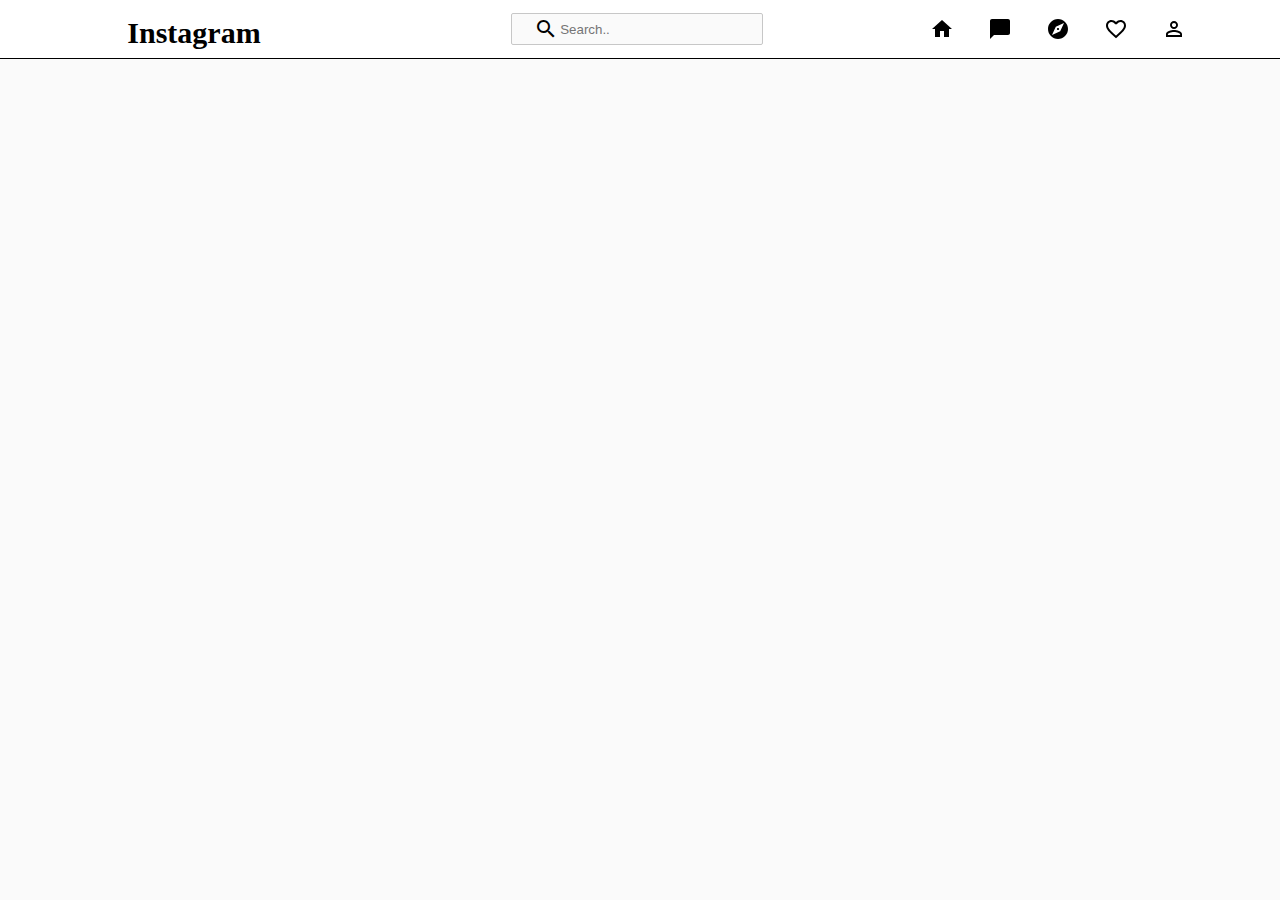
==== video.html @ 0cdd3cdc "Follow/Unfollow, like/unlike, video grid added" ====
<!DOCTYPE html>
<html>
    <head>
        <title>Shutter</title>
        <link rel="stylesheet" href="index.css">
        <link href="https://fonts.googleapis.com/icon?family=Material+Icons"rel="stylesheet">
        <script type="module" src="./scripts/Generator.js"></script>
        <script type="module">
            import {eventHandlers} from './scripts/EventHandlers.js';
            window.eventHandlers = eventHandlers;
        </script>
    </head>
    <body>
    <!-- Main content -->
    <div id="mainContainer">
        <!-- HEADER -->
        <!-- navbar -->
        <header class="container" id="navbar">
            <nav>
                    <div id="brand">Instagram</div>
                    <div id="searchBar">
                        <div id="withIcon">
                            <span class="material-icons">search</span><input type="text" placeholder="Search..">
                        </div>
                    </div>
                    <div id="navigationButtons">
                        <div class="icon"><img src="./icons/home-24px.svg" class="navigationIcons"></div>
                        <div class="icon"><img src="./icons/chat_bubble-24px.svg" class="navigationIcons"></div>
                        <div class="icon"><img src="./icons/explore-24px.svg" class="navigationIcons"></div>
                        <div class="icon"><img src="./icons/favorite_border-24px.svg" class="navigationIcons"></div>
                        <div class="icon"><img src="./icons/perm_identity-24px.svg" class="navigationIcons"></div>
                    </div>
                </ul>
            </nav>
        </header>
        
        <!-- HEADER ENDS -->

        <!-- CONTENT -->
        <!-- profile section -->
        <div id="mainBody">
            
        </div>
    </div>
    </body>
</html>
---- index.css ----
/* navbar */
html{
    font-size : 10px;
    scroll-behavior:smooth;
}
.space{
    padding: 0 2rem;
}

.newLine{
    margin-top: 0.6rem;
    margin-bottom: 0rem;
}

body{
    margin : 0rem;
    padding : 0rem;
    background-color: #fafafa;
}
#mainContainer{
    width:100%;
}
#brand{
    cursor: pointer;
    font-family: "Party LET", "Curlz MT", fantasy;
    color :black;
    font-weight: bold;
}
#navbar{
    position : fixed;
    width: 100%;
    padding-top: 0.8rem;
    overflow: hidden;
    border-bottom: 0.1rem solid black;
    opacity: 1;
    z-index : 100;
    top: 0;
    left: 0;
    background-color: #ffffff;
    /* to do center the navbar when width is less than 100% */
}
nav{
    display: flex;
    flex-direction: row;
    justify-content: center;
    font-size: 3rem;
    align-items: flex-end;
    margin : 0 0 0.8rem 0;
    padding-left: 5rem;
}
#withIcon{
    display: flex;
    align-items: center;
    justify-content: center;
    border-radius: 0.2rem;
    height: 3rem;
    background-color : #fafafa;
    border : 0.1rem solid #c7c7c7;
    width : 25rem;
    margin-bottom: 0.5rem;
    margin-top: 0.5rem;
}

.navigationIcons{
    padding : 0.2rem 0.5rem 0.2rem 0.5rem;
}

#searchBar{
    margin: 0 15rem 0 25rem;
}

input{
    display: flex;
    text-align: left;
    background-color: #fafafa;
    border-style: none;
}

input:focus{
    outline: none;
}

#navigationButtons{
    display: inline-flex;
    flex-wrap: nowrap;
    flex-direction: row;
}

.icon{
    padding-left: 1.2rem;
    padding-right : 1.2rem;
    vertical-align: middle;
    color:white;
    cursor : pointer;
    transition : 0.1s ease-in;
}

.icon:hover{
    transform : scale(1.5, 1.5);
}

.material-icons{
    cursor : pointer;
    transition : 0.1s ease-in;
}
.material-icons:hover{
    transform : scale(1.5, 1.5);
}


/* profile section(image, bio) */

#profile{
    align-items: flex-start;
    display: flex;
    justify-content : center;
    gap : 10rem;
    padding-top : 10rem;
    margin-bottom: 5rem;
    flex-direction: row;
}

.profileBorder{
    border-bottom: 0.1rem solid black;
    width : 69%;
    margin : 0 auto;
}
/* dp info */
#profilePicture{
    border-radius: 50%;
    height: 15rem;
    width: 15rem;
    align-self: flex-start;
    order: 0;
}


#profileContent{
    display : inline-flex;
    flex-direction: column;
    flex-wrap : nowrap;
    justify-content: flex-end;
    align-items : flex-start;
    gap: 2.5rem;
}

/* name */

#titleButtons{
    display: flex;
    flex-direction: row;
    font-size : 3rem;
    gap : 1rem;
    justify-content: flex-start;
    align-items :center;
}

#follow:hover{
    transform: scale(1.5);
}

#follow{
    font-size : 2rem;
    color : white;
    background-color: black;
    border-radius: 0.4rem;
    width : 10rem;
    text-align: center;
    padding : 1rem;
    cursor : pointer;
    transition : 0.2s;

}
#caret{
    background-color: black;
    border-radius: 0.4rem;
    height : 4.2rem;
    width : 4rem;
    text-align: center;
    vertical-align: middle;
    transition : 0.4s;
}

#arrowDown{
    color:white;
}

#caret:hover{
    transform: scale(1.5); /* IE 9 */
}

#caret span{
    vertical-align: middle;
}
#spread{
    vertical-align: middle;
    transition : 0.4s;
    font-size: 36px;
}

#spread:hover{
    transform : scale(1.5);
}

#postsFollowFollowerInfo{
    display: inline;
    font-size: 2rem;
}
/* bio information */

#bio{
    font-size: 2rem;
    line-height: 3rem;
}
/* image grid */
#content{
    display : block;
    width : 74%;
    margin : 0 auto;
}

#contentTabs{
    display: flex;
    flex-direction: row;
    justify-content: center;
    margin-top: 1rem;
    gap : 4rem;
    align-items: center;
}

.contentTab{
    display: inline-flex;
    justify-content: center;
    align-items: center;
    gap : 0.5rem;
    background-color: #fafafa;
    border: none;
    outline: none;
    cursor: pointer;
    font-weight : lighter;
}

.contentTab:active{
    opacity: 0.3;
}

#imageGrid{
    width : 100%;
    display: grid;
    margin : 0rem auto;
    justify-content: center;
    grid-template-columns: repeat(3, 23vw);
    grid-template-rows: repeat(4, 23vw);
    gap : 1rem;
}

#videoGrid{
    width : 100%;
    display: none;
    margin : 0rem auto;
    justify-content: center;
    grid-template-columns: repeat(3, 23vw);
    grid-template-rows: repeat(4, 23vw);
    gap : 1rem;
}

#imageGridIcon{

}

#videoGridIcon{

}
.gallerypost {
    width: 100%;
    height: 100%;
    object-fit: cover;
    opacity: 1;
    display: block;
    transition : 0.2s ease-in;
    cursor : pointer;
}

.postWrapper:hover .gallerypost:not(.videoGrid){
    opacity: 0.3;
    transform: scale(1.1, 1.1);
    animation : spin 0.5s ease-in 1;
}

@keyframes spin{
    0% {transform : rotate(0deg);}
    25% {transform : rotate(2.5deg);}
    50% {transform : rotate(-2.5deg);}
    100% {transform : rotate(0deg);}
}

.postWrapper:hover .likesComments{
    opacity: 1;
    z-index : 100;
}

.postWrapper{
    margin : 1.5rem 1.5rem;
    /* padding : 10px; */
    /* background-color: black; */
    position: relative;
    cursor : pointer;

}

.likesComments{
    top: 50%;
    left: 50%;
    transform: translate(-50%, -50%);
    -ms-transform: translate(-50%, -50%);
    text-align: center;
    position: absolute;
    color : black;
    display: flex;
    align-items: center;
    vertical-align: middle;
    align-content: center;
    opacity: 0;
    /* z-index : -1; */
    transition : 0.2s ease-in;
}
.likesComments p{
    padding: 0.5rem;
}

.likeIcon{
    padding-left: 0.4rem;
    padding-right : 0.4rem;
}

.commentIcon{
    padding-left: 0.4rem;
    padding-right : 0.4rem;
}
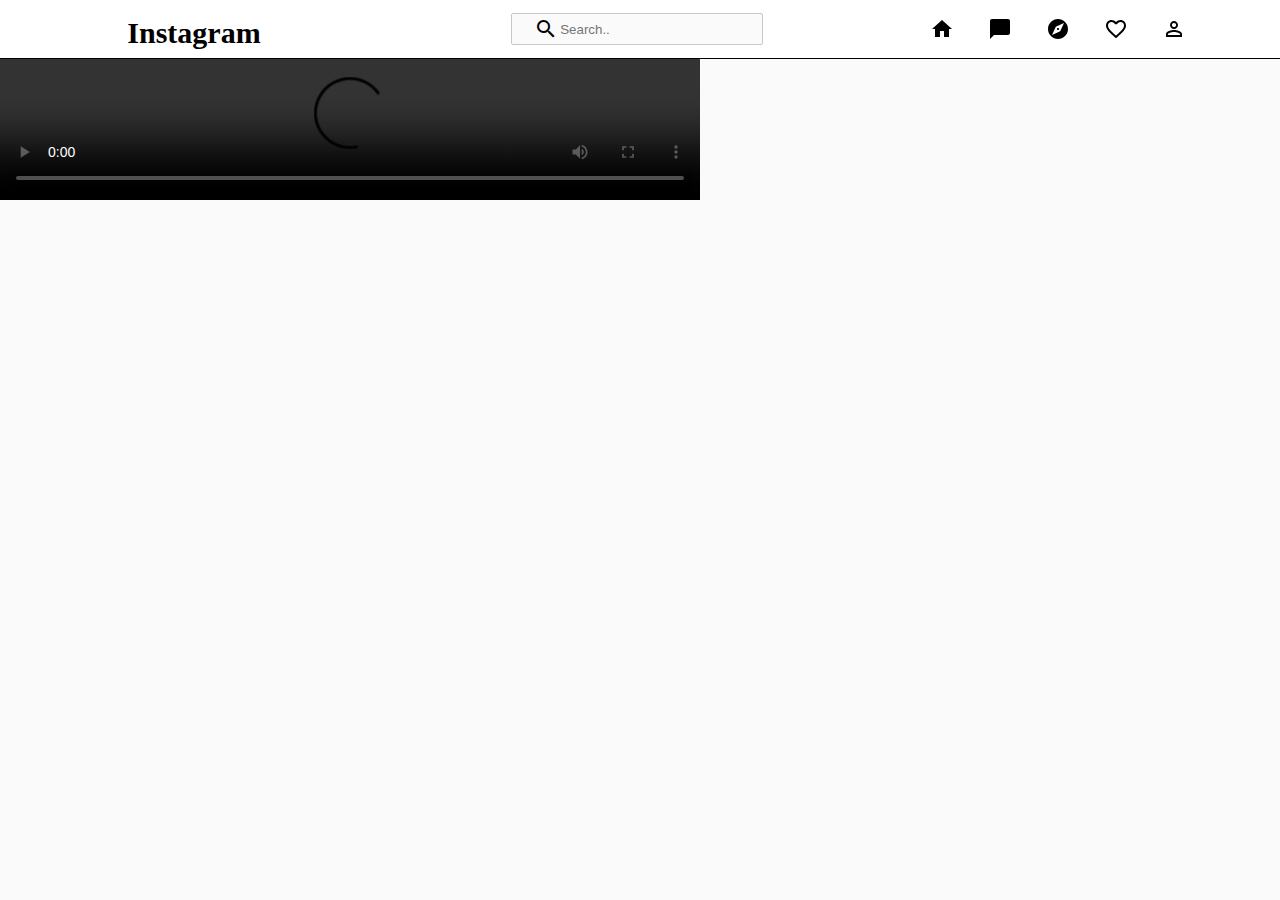
==== commit 90c6c18e: "Registry added" ====
--- a/video.html
+++ b/video.html
@@ -3,11 +3,11 @@
     <head>
         <title>Shutter</title>
         <link rel="stylesheet" href="index.css">
+        <link rel="stylesheet" href="video.css">
         <link href="https://fonts.googleapis.com/icon?family=Material+Icons"rel="stylesheet">
-        <script type="module" src="./scripts/Generator.js"></script>
         <script type="module">
             import {eventHandlers} from './scripts/EventHandlers.js';
-            window.eventHandlers = eventHandlers;
+            eventHandlers.loadVideo();
         </script>
     </head>
     <body>
@@ -39,7 +39,14 @@
         <!-- CONTENT -->
         <!-- profile section -->
         <div id="mainBody">
-            
+            <div class="container" id="contentWrapper">
+                <div id="videoWrapper">
+                    <video controls="controls" width="700px">
+                        <source id="videoSource" type="video/mp4"></source>
+                    </video>
+                </div>
+                <div id="videoInfoWrapper"></div>
+            </div>
         </div>
     </div>
     </body>
--- a/index.css
+++ b/index.css
@@ -17,9 +17,7 @@
     padding : 0rem;
     background-color: #fafafa;
 }
-#mainContainer{
-    width:100%;
-}
+
 #brand{
     cursor: pointer;
     font-family: "Party LET", "Curlz MT", fantasy;
@@ -107,6 +105,10 @@
     transform : scale(1.5, 1.5);
 }
 
+.mainBody{
+    display: block;
+    margin : 0 auto;
+}
 
 /* profile section(image, bio) */
 
--- a/video.css
+++ b/video.css
@@ -0,0 +1,30 @@
+#mainBody{
+    width: 50%;
+}
+#contentWrapper{
+    padding-top : 5rem;
+    display : flex;
+    /* max-width: 60%; */
+    justify-content: center;
+    align-items: center;
+    width: fit-content;
+}
+
+#videoWrapper{
+    display: block;
+    /* display: block; */
+    /* padding : 0 500px */
+}
+
+#videoInfoWrapper{
+    /* max-width : 50%; */
+}
+
+video #videoSource{
+    background-size: cover;   
+    overflow: hidden;
+    position: absolute;
+    top: 0; left: 0;
+    /* max-width: 50%; */
+    height: auto;
+}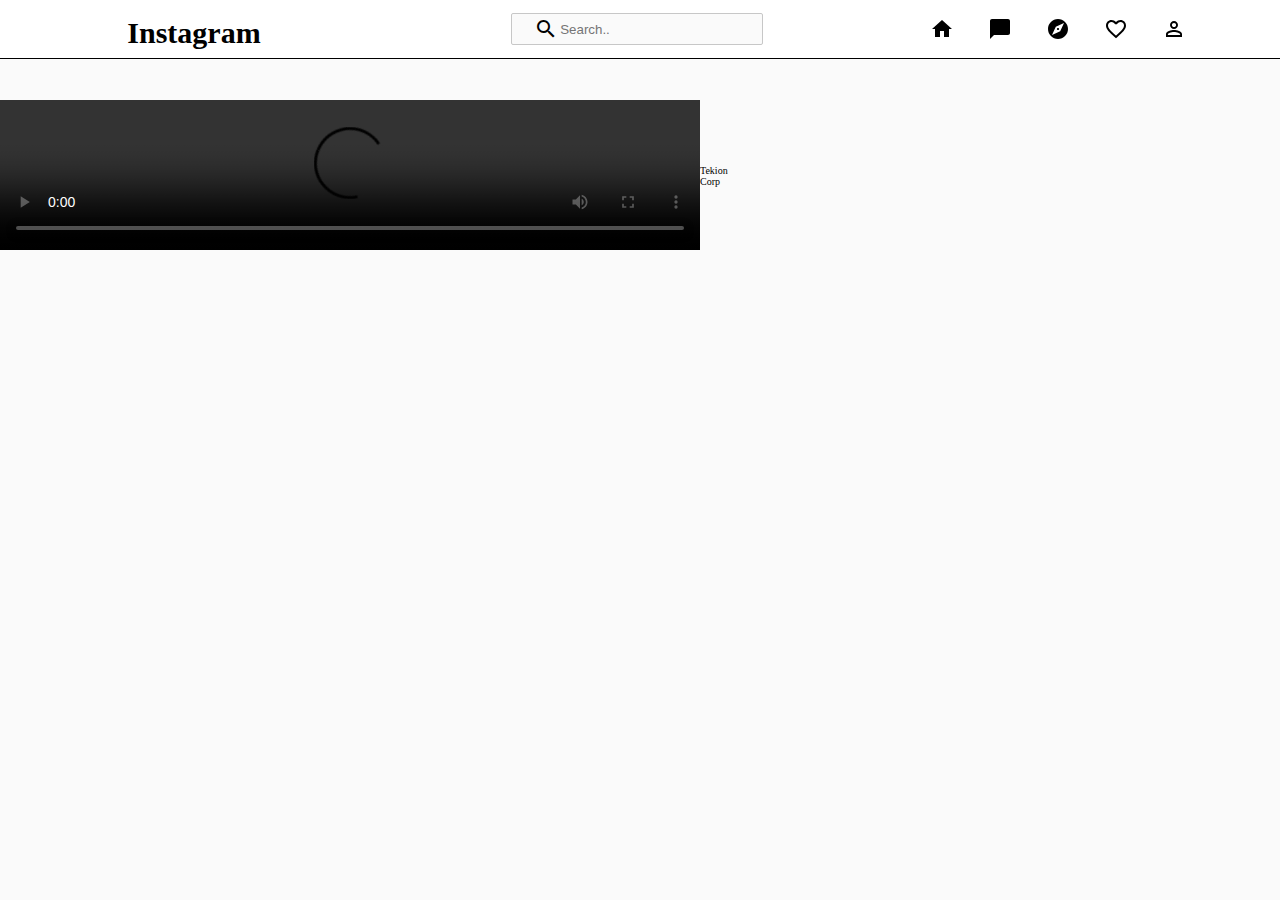
==== commit cc802349: "MVC Started" ====
--- a/video.html
+++ b/video.html
@@ -45,7 +45,9 @@
                         <source id="videoSource" type="video/mp4"></source>
                     </video>
                 </div>
-                <div id="videoInfoWrapper"></div>
+                <div id="videoInfoWrapper">
+                    Tekion Corp
+                </div>
             </div>
         </div>
     </div>
--- a/index.css
+++ b/index.css
@@ -225,7 +225,7 @@
     display: flex;
     flex-direction: row;
     justify-content: center;
-    margin-top: 1rem;
+    margin-top: 0rem;
     gap : 4rem;
     align-items: center;
 }
@@ -235,6 +235,7 @@
     justify-content: center;
     align-items: center;
     gap : 0.5rem;
+    padding-top: 1rem;
     background-color: #fafafa;
     border: none;
     outline: none;
--- a/video.css
+++ b/video.css
@@ -3,6 +3,7 @@
 }
 #contentWrapper{
     padding-top : 5rem;
+    margin-top : 5rem;
     display : flex;
     /* max-width: 60%; */
     justify-content: center;
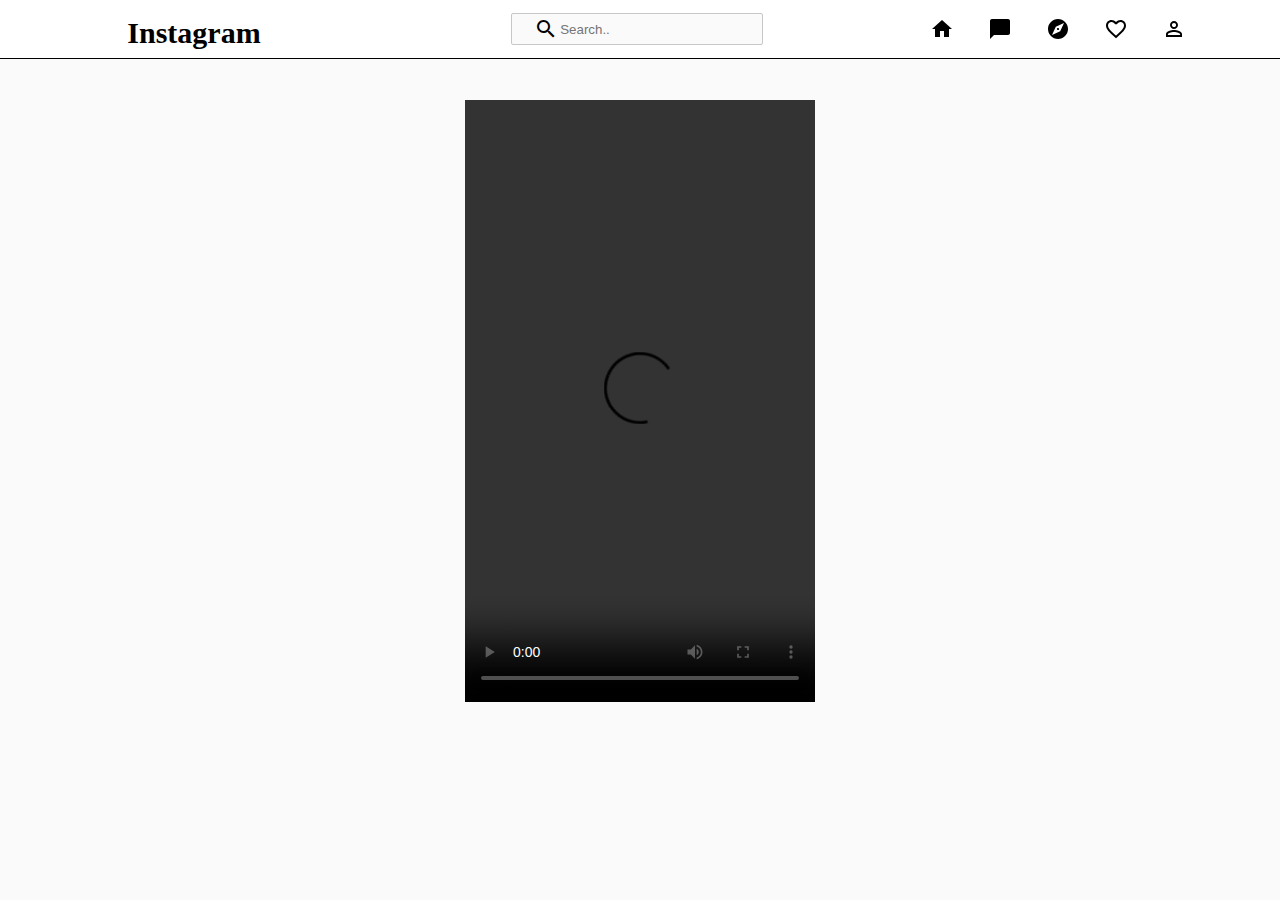
==== commit 8e1cbb4c: "Navbar added to MVC" ====
--- a/video.html
+++ b/video.html
@@ -6,8 +6,8 @@
         <link rel="stylesheet" href="video.css">
         <link href="https://fonts.googleapis.com/icon?family=Material+Icons"rel="stylesheet">
         <script type="module">
-            import {eventHandlers} from './scripts/EventHandlers.js';
-            eventHandlers.loadVideo();
+            import {viewEventHandlers} from './scripts/View/ViewEventHandler.js';
+            viewEventHandlers.loadVideo();
         </script>
     </head>
     <body>
@@ -30,7 +30,6 @@
                         <div class="icon"><img src="./icons/favorite_border-24px.svg" class="navigationIcons"></div>
                         <div class="icon"><img src="./icons/perm_identity-24px.svg" class="navigationIcons"></div>
                     </div>
-                </ul>
             </nav>
         </header>
         
@@ -41,12 +40,15 @@
         <div id="mainBody">
             <div class="container" id="contentWrapper">
                 <div id="videoWrapper">
-                    <video controls="controls" width="700px">
+                    <video controls="controls" width="350px" height="600px">
                         <source id="videoSource" type="video/mp4"></source>
                     </video>
                 </div>
                 <div id="videoInfoWrapper">
-                    Tekion Corp
+                    <div id="userInfoFollowBtn"></div>
+                    <div id="comments"></div>
+                    <div id="likeCommentShareInfo"></div>
+                    <div id="addComment"></div>
                 </div>
             </div>
         </div>
--- a/index.css
+++ b/index.css
@@ -9,20 +9,22 @@
 
 .newLine{
     margin-top: 0.6rem;
-    margin-bottom: 0rem;
+    margin-bottom: 0;
 }
 
 body{
-    margin : 0rem;
-    padding : 0rem;
+    margin : 0;
+    padding : 0;
+
     background-color: #fafafa;
 }
 
 #brand{
     cursor: pointer;
+
+    font-weight: bold;
     font-family: "Party LET", "Curlz MT", fantasy;
     color :black;
-    font-weight: bold;
 }
 #navbar{
     position : fixed;
@@ -41,8 +43,10 @@
     display: flex;
     flex-direction: row;
     justify-content: center;
+    align-items: flex-end;
+
     font-size: 3rem;
-    align-items: flex-end;
+
     margin : 0 0 0.8rem 0;
     padding-left: 5rem;
 }
@@ -50,11 +54,15 @@
     display: flex;
     align-items: center;
     justify-content: center;
+
     border-radius: 0.2rem;
+    border : 0.1rem solid #c7c7c7;
+
+    background-color : #fafafa;
+    
+    width : 25rem;
     height: 3rem;
-    background-color : #fafafa;
-    border : 0.1rem solid #c7c7c7;
-    width : 25rem;
+
     margin-bottom: 0.5rem;
     margin-top: 0.5rem;
 }
@@ -85,11 +93,11 @@
 }
 
 .icon{
-    padding-left: 1.2rem;
-    padding-right : 1.2rem;
+    padding : 0 1.2rem 0 1.2rem;
     vertical-align: middle;
     color:white;
     cursor : pointer;
+
     transition : 0.1s ease-in;
 }
 
@@ -113,13 +121,16 @@
 /* profile section(image, bio) */
 
 #profile{
+    display: flex;
     align-items: flex-start;
-    display: flex;
     justify-content : center;
+    flex-direction: row;
+
     gap : 10rem;
+
     padding-top : 10rem;
     margin-bottom: 5rem;
-    flex-direction: row;
+
 }
 
 .profileBorder{
@@ -130,10 +141,10 @@
 /* dp info */
 #profilePicture{
     border-radius: 50%;
+
     height: 15rem;
     width: 15rem;
-    align-self: flex-start;
-    order: 0;
+
 }
 
 
@@ -164,8 +175,10 @@
 #follow{
     font-size : 2rem;
     color : white;
+
     background-color: black;
     border-radius: 0.4rem;
+     
     width : 10rem;
     text-align: center;
     padding : 1rem;
@@ -176,10 +189,13 @@
 #caret{
     background-color: black;
     border-radius: 0.4rem;
+
     height : 4.2rem;
     width : 4rem;
+
     text-align: center;
     vertical-align: middle;
+
     transition : 0.4s;
 }
 
@@ -235,6 +251,7 @@
     justify-content: center;
     align-items: center;
     gap : 0.5rem;
+
     padding-top: 1rem;
     background-color: #fafafa;
     border: none;
@@ -250,7 +267,7 @@
 #imageGrid{
     width : 100%;
     display: grid;
-    margin : 0rem auto;
+    margin : 0 auto;
     justify-content: center;
     grid-template-columns: repeat(3, 23vw);
     grid-template-rows: repeat(4, 23vw);
@@ -260,23 +277,17 @@
 #videoGrid{
     width : 100%;
     display: none;
-    margin : 0rem auto;
+    margin : 0 auto;
     justify-content: center;
     grid-template-columns: repeat(3, 23vw);
     grid-template-rows: repeat(4, 23vw);
     gap : 1rem;
 }
 
-#imageGridIcon{
-
-}
-
-#videoGridIcon{
-
-}
 .gallerypost {
     width: 100%;
     height: 100%;
+
     object-fit: cover;
     opacity: 1;
     display: block;
@@ -304,8 +315,6 @@
 
 .postWrapper{
     margin : 1.5rem 1.5rem;
-    /* padding : 10px; */
-    /* background-color: black; */
     position: relative;
     cursor : pointer;
 
@@ -319,12 +328,13 @@
     text-align: center;
     position: absolute;
     color : black;
+
     display: flex;
     align-items: center;
     vertical-align: middle;
     align-content: center;
+
     opacity: 0;
-    /* z-index : -1; */
     transition : 0.2s ease-in;
 }
 .likesComments p{
@@ -332,11 +342,9 @@
 }
 
 .likeIcon{
-    padding-left: 0.4rem;
-    padding-right : 0.4rem;
+    padding : 0 0.4rem 0 0.4rem;
 }
 
 .commentIcon{
-    padding-left: 0.4rem;
-    padding-right : 0.4rem;
-}
+    padding : 0 0.4rem 0 0.4rem;
+}
--- a/video.css
+++ b/video.css
@@ -1,23 +1,24 @@
 #mainBody{
-    width: 50%;
+    /* width: 50%; */
 }
 #contentWrapper{
-    padding-top : 5rem;
-    margin-top : 5rem;
+    padding : 5rem 0 0 0;
+    margin : 5rem 0 0 0;
     display : flex;
+    /* height : 60rem; */
+    /* width : 70rem; */
     /* max-width: 60%; */
     justify-content: center;
     align-items: center;
-    width: fit-content;
 }
 
 #videoWrapper{
     display: block;
-    /* display: block; */
-    /* padding : 0 500px */
+    background-color: black;
 }
 
 #videoInfoWrapper{
+    align-self: flex-start;
     /* max-width : 50%; */
 }
 
@@ -26,6 +27,7 @@
     overflow: hidden;
     position: absolute;
     top: 0; left: 0;
+    background: black;
     /* max-width: 50%; */
-    height: auto;
+    /* height: auto; */
 }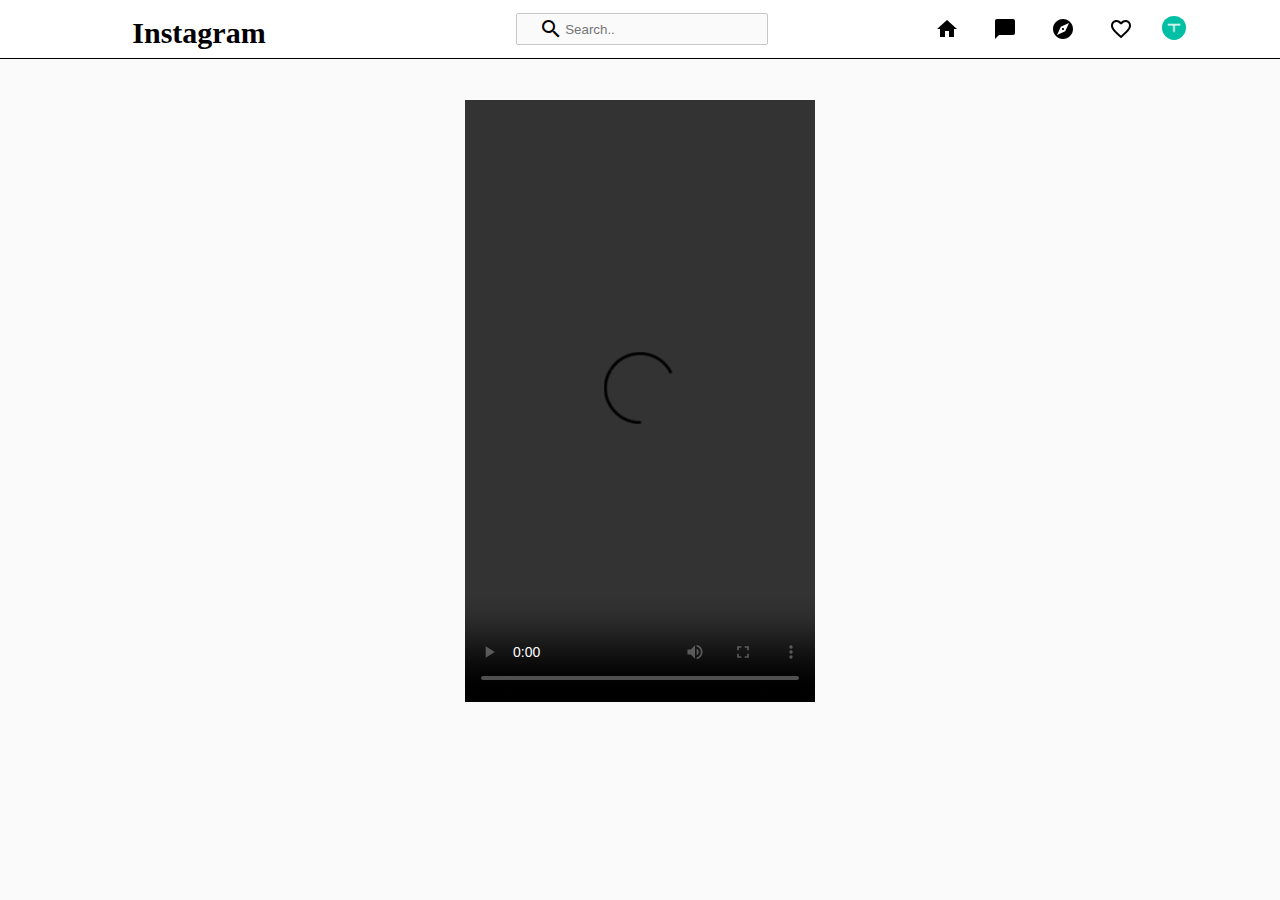
==== commit c2488612: "Avatar added" ====
--- a/video.html
+++ b/video.html
@@ -9,6 +9,8 @@
             import {viewEventHandlers} from './scripts/View/ViewEventHandler.js';
             viewEventHandlers.loadVideo();
         </script>
+        <script type="module" src="./scripts/video.js">
+        </script>
     </head>
     <body>
     <!-- Main content -->
@@ -16,21 +18,7 @@
         <!-- HEADER -->
         <!-- navbar -->
         <header class="container" id="navbar">
-            <nav>
-                    <div id="brand">Instagram</div>
-                    <div id="searchBar">
-                        <div id="withIcon">
-                            <span class="material-icons">search</span><input type="text" placeholder="Search..">
-                        </div>
-                    </div>
-                    <div id="navigationButtons">
-                        <div class="icon"><img src="./icons/home-24px.svg" class="navigationIcons"></div>
-                        <div class="icon"><img src="./icons/chat_bubble-24px.svg" class="navigationIcons"></div>
-                        <div class="icon"><img src="./icons/explore-24px.svg" class="navigationIcons"></div>
-                        <div class="icon"><img src="./icons/favorite_border-24px.svg" class="navigationIcons"></div>
-                        <div class="icon"><img src="./icons/perm_identity-24px.svg" class="navigationIcons"></div>
-                    </div>
-            </nav>
+
         </header>
         
         <!-- HEADER ENDS -->
--- a/index.css
+++ b/index.css
@@ -101,6 +101,14 @@
     transition : 0.1s ease-in;
 }
 
+#avatar{
+    height: 24px;
+    width : 24px;
+    border-radius: 50%;
+    padding-top : 0.1rem;
+    align-self: baseline;
+}
+
 .icon:hover{
     transform : scale(1.5, 1.5);
 }
